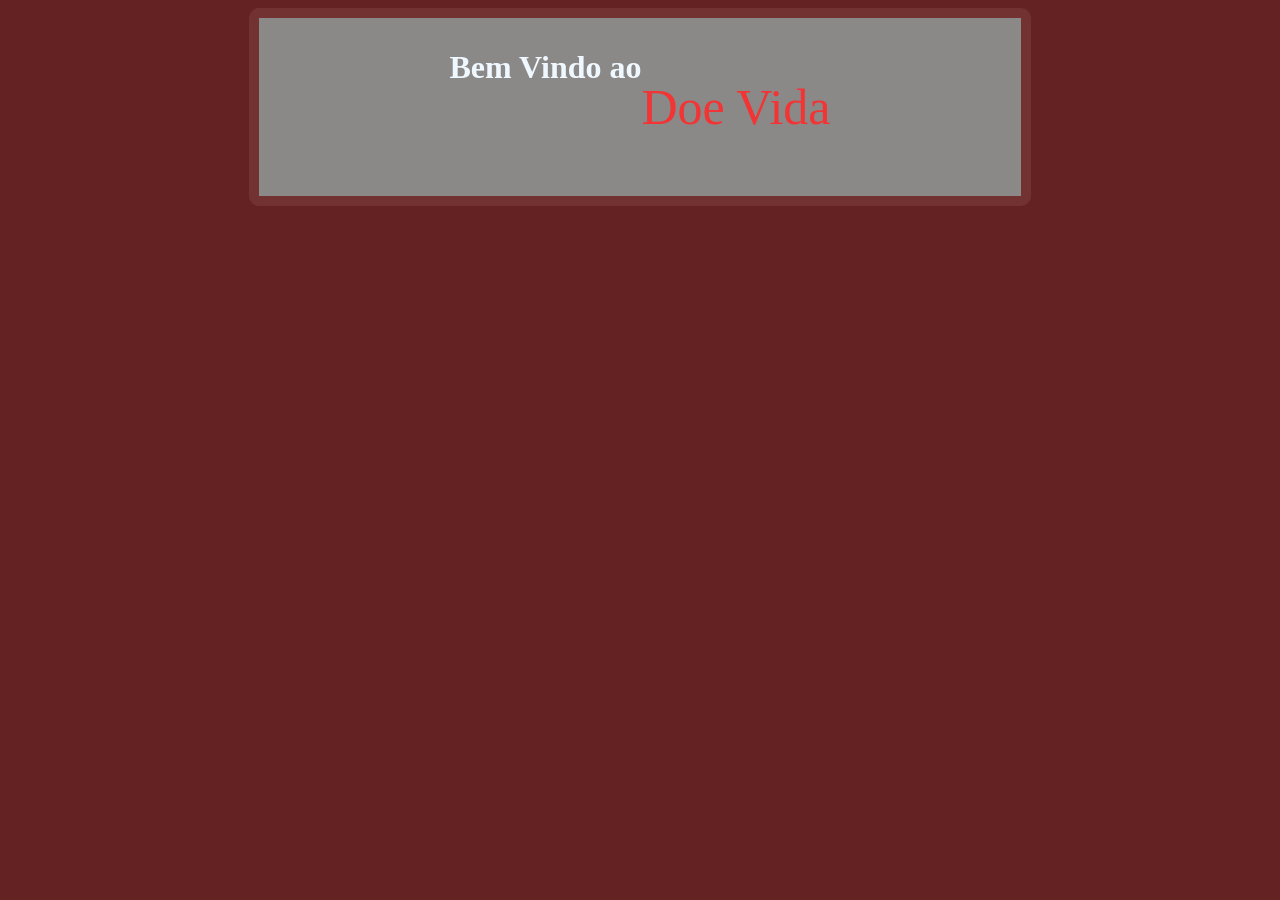
==== index.html @ 9fe7c123 "INICIAL_COMMIT" ====
<html lang="en">
<head>
    <meta charset="UTF-8">
    <meta name="viewport" content="width=, initial-scale=1.0">
    <link rel="stylesheet" href="style.css">
    <title>Doe sangue</title>
</head>
<body>
<div class="fundo">
    <h1>Bem Vindo ao</h1>
        <p class="red">Doe Vida</p>
</div>


</body>
</html>
---- style.css ----
h1{
    color: aliceblue;
}

.red{
    color: rgb(243, 52, 52);
    font-size: 50px;
}

.fundo{

    background-color: rgb(138, 137, 136);;
    border-radius: 10px;
    padding: 10px 190px;
    display: flex;
    border: solid 10px rgb(114, 50, 50);

}

.fundo img {

    height: 100px;
    text-align: end;
    align-items: flex-end;
}

body{

    text-align: center;
    align-items: flex-start;
    justify-content: center;
    background-color: rgb(100, 34, 34);
    image-rendering: auto;
    display: flex;
}
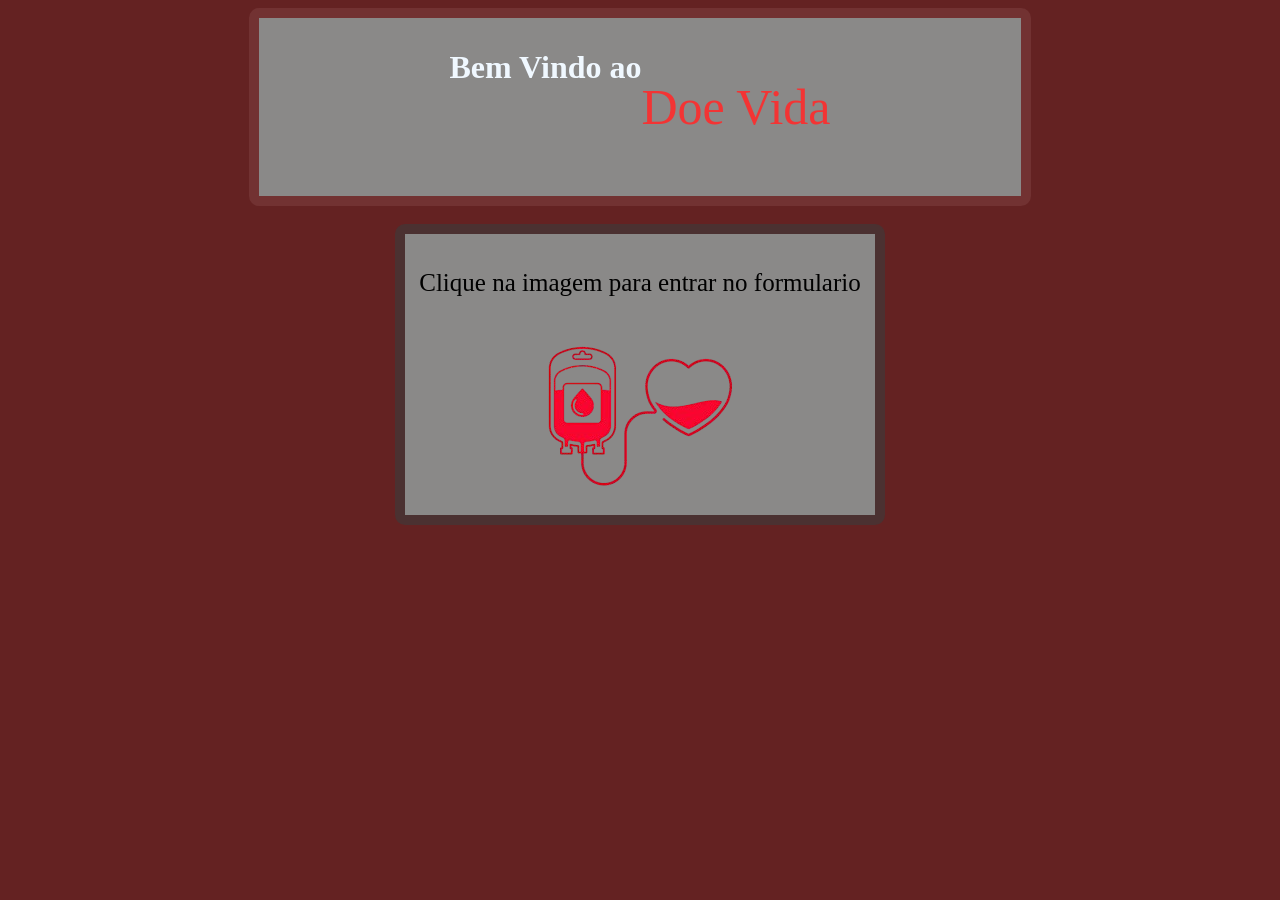
==== commit 53480915: "ADD-TELA INICIAL FINISH" ====
--- a/index.html
+++ b/index.html
@@ -6,9 +6,18 @@
     <title>Doe sangue</title>
 </head>
 <body>
-<div class="fundo">
+<div class="ct">
+    <div class="fundo">
     <h1>Bem Vindo ao</h1>
         <p class="red">Doe Vida</p>
+    </div>
+</div>
+<br>
+<div class="cd">
+    <div class="fundo_2">
+    <p>Clique na imagem para entrar no formulario </p>
+        <a href="form.html"><img src="ASSETS/image-removebg-preview (7).png" alt=""></a>
+    </div>
 </div>
 
 
--- a/style.css
+++ b/style.css
@@ -24,12 +24,37 @@
     align-items: flex-end;
 }
 
-body{
+.ct{
 
     text-align: center;
     align-items: flex-start;
     justify-content: center;
-    background-color: rgb(100, 34, 34);
     image-rendering: auto;
     display: flex;
 }
+
+body{
+
+        background-color: rgb(100, 34, 34);
+
+}
+
+.fundo_2{
+
+    background-color: rgb(138, 137, 136);;
+    border-radius: 10px;
+    padding: 10px 14px;
+    display: block;
+    border: solid 10px rgb(75, 49, 49);
+    font-size: 25px;
+
+}
+
+.cd{
+
+    text-align:center;
+    align-items: flex-end;
+    justify-content: center;
+    image-rendering: auto;
+    display: flex;
+}
